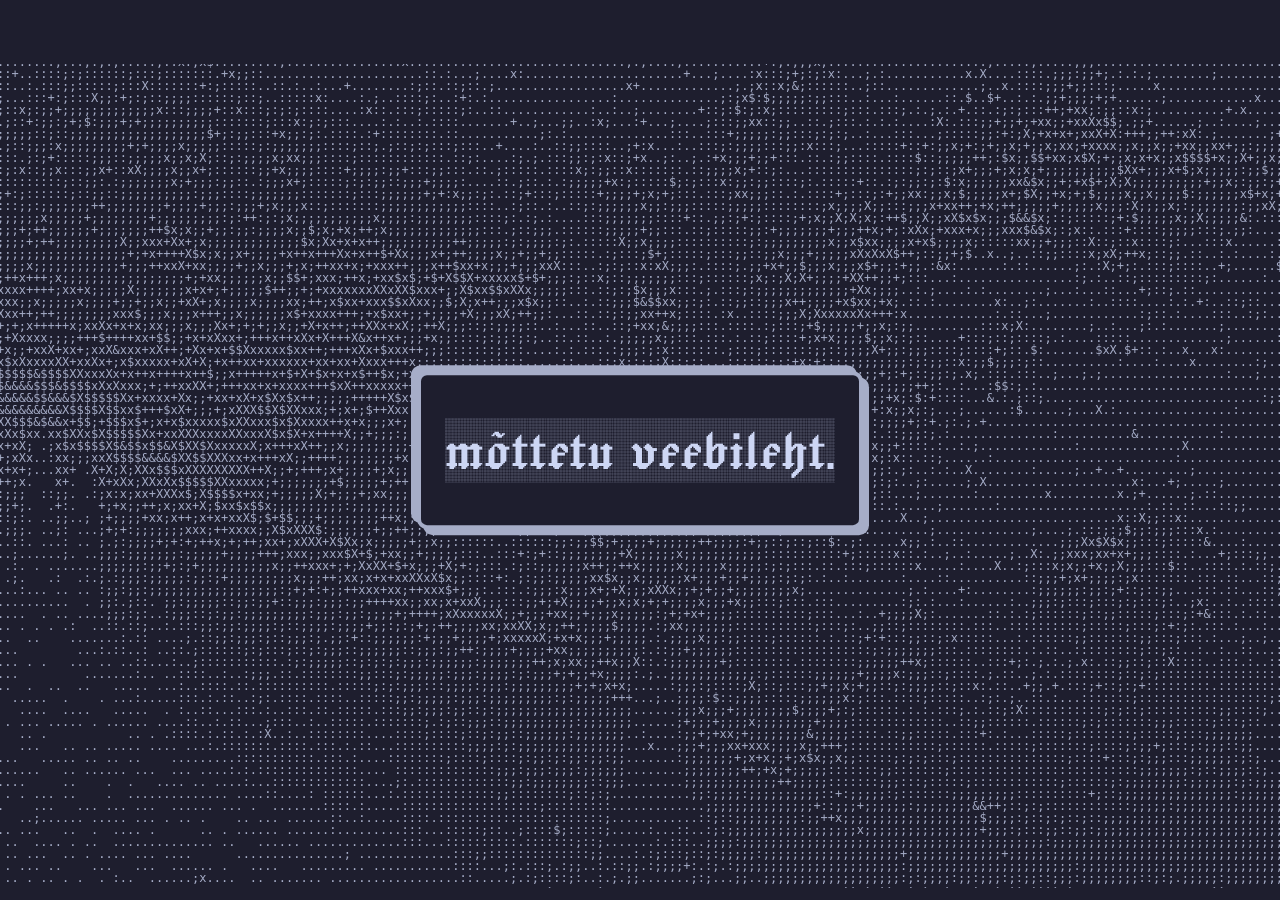
==== index.html @ 3681edf0 "initial commit" ====
<!doctype html>
<html lang="et">
  <head>
    <meta charset="utf-8">
    <meta name="viewport" content="width=device-width, initial-scale=1">
    <title>mõttetu veebileht</title>
    <meta name="description" content="Ei noh nagu täeisti mõttetu">
    <link rel="preconnect" href="https://fonts.googleapis.com">
    <link rel="preconnect" href="https://fonts.gstatic.com" crossorigin>
    <link href="https://fonts.googleapis.com/css2?family=Jacquard+24+Charted&family=Yarndings+12&display=swap" rel="stylesheet">
    <link rel="stylesheet" href="styles/style.css">
  </head>
  <body>
    <pre id="ascii-background" aria-hidden="true" class="center"></pre>

    <main class="">
      <div class="absolute-center text-box charted">
        <h1>mõttetu veebileht.</h1>
      </div>
    </main>

    <script src="js/main.js"></script>
  </body>
</html>
---- styles/style.css ----
html,
body {
    font-family: "Jacquard 24 Charted", system-ui;
    font-weight: 400;
    font-style: normal;
    width: 100%;
    height: 100%;
    margin: 0;
    overflow: hidden;
    background: #1e1e2e;
}

#ascii-background {
    position: fixed;
    inset: 0;
    z-index: 0;
    margin-top: 64px;
    padding: 0;
    font-family: monospace;
    font-size: 12px;
    line-height: 1;
    white-space: pre;
    overflow: hidden;
    color: #a6adc8;
    pointer-events: none;
    user-select: none;
}

.absolute-center {
    position: fixed;
    top: 50%;
    left: 50%;
    transform: translate(-50%, -50%);
}

.center {
  display: flex;
  justify-content: center;
  align-items: center;
}

.charted {
  font-synthesis: none;
  text-rendering: optimizeSpeed;
  -webkit-font-smoothing: none;
}

.text-box {
    font-size: xx-large;
    max-width: 600px;
    padding-left: 24px;
    padding-right: 24px;
    border-radius: 10px;
    background: #1e1e2e;
    color: #cdd6f4;
    border: 4px solid #a6adc8;
    box-shadow:
        6px 6px 0 #a6adc8,
        -6px -6px 0 #a6adc8;
}


main {
    position: relative;
    z-index: 1;
}
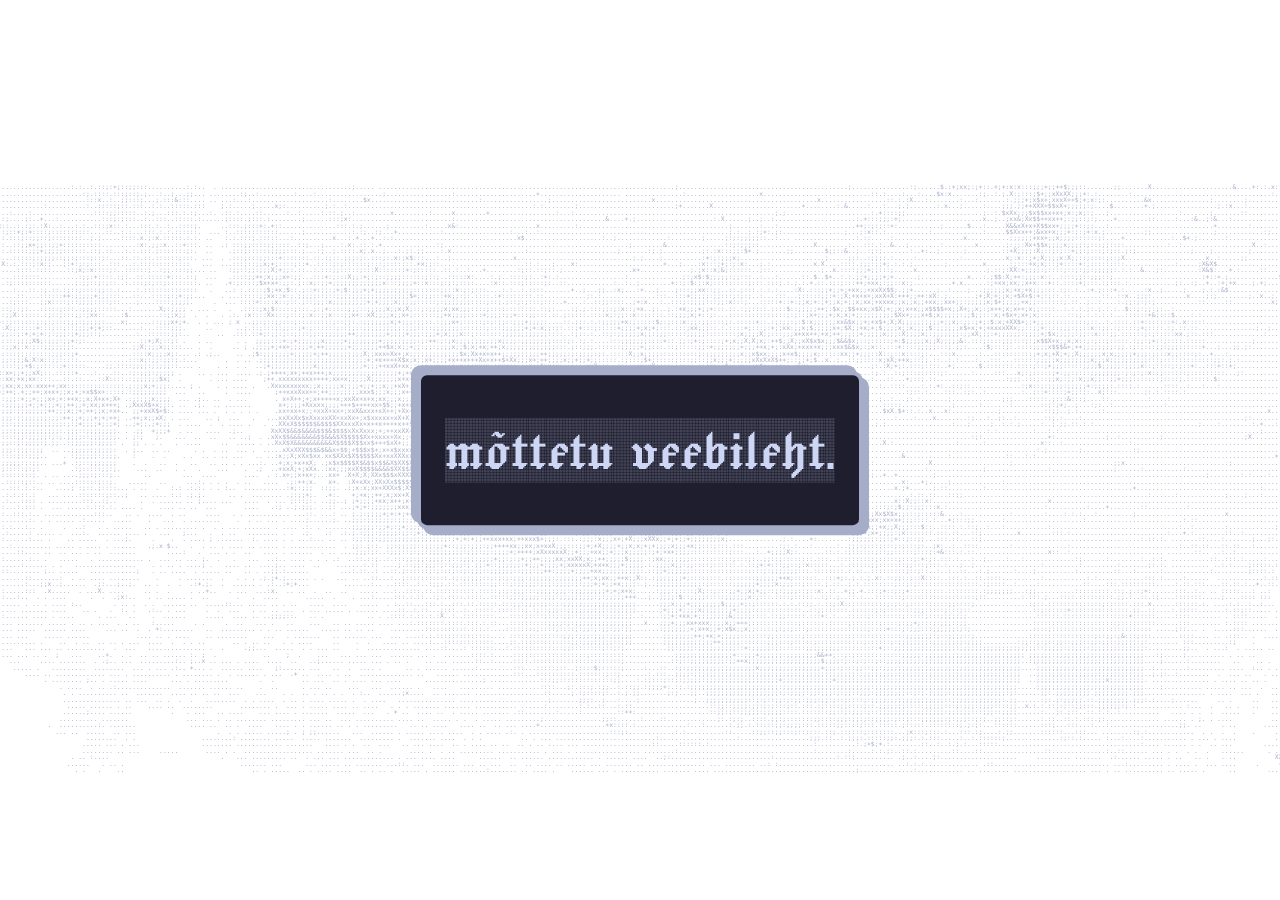
==== commit 276623cb: "Box for a cat, animations" ====
--- a/index.html
+++ b/index.html
@@ -1,24 +1,25 @@
 <!doctype html>
 <html lang="et">
-  <head>
-    <meta charset="utf-8">
-    <meta name="viewport" content="width=device-width, initial-scale=1">
-    <title>mõttetu veebileht</title>
-    <meta name="description" content="Ei noh nagu täeisti mõttetu">
-    <link rel="preconnect" href="https://fonts.googleapis.com">
-    <link rel="preconnect" href="https://fonts.gstatic.com" crossorigin>
-    <link href="https://fonts.googleapis.com/css2?family=Jacquard+24+Charted&family=Yarndings+12&display=swap" rel="stylesheet">
-    <link rel="stylesheet" href="styles/style.css">
-  </head>
-  <body>
-    <pre id="ascii-background" aria-hidden="true" class="center"></pre>
+	<head>
+		<meta charset="utf-8">
+		<meta name="viewport" content="width=device-width, initial-scale=1">
+		<title>mõttetu veebileht</title>
+		<meta name="description" content="Ei noh nagu täeisti mõttetu">
+		<link rel="preconnect" href="https://fonts.googleapis.com">
+		<link rel="preconnect" href="https://fonts.gstatic.com" crossorigin>
+		<link href="https://fonts.googleapis.com/css2?family=Jacquard+24+Charted&family=Roboto+Flex:opsz,wght,XOPQ,XTRA,YOPQ,YTDE,YTFI,YTLC,YTUC@8..144,100..1000,96,468,79,-203,738,514,712&family=Yarndings+12&display=swap" rel="stylesheet">
+		<link rel="stylesheet" href="/styles/style.css">
+	</head>
+	<body>
+		<div class="">
+			<pre id="ascii-background" aria-hidden="true" class="center"></pre>
 
-    <main class="">
-      <div class="absolute-center text-box charted">
-        <h1>mõttetu veebileht.</h1>
-      </div>
-    </main>
-
-    <script src="js/main.js"></script>
-  </body>
+			<main class="">
+				<div class="absolute-center text-box charted gothic-font ascii-foreground">
+					<h1>mõttetu veebileht.</h1>
+				</div>
+			</main>
+		</div>
+		<script src="js/main.js"></script>
+	</body>
 </html>
--- a/styles/style.css
+++ b/styles/style.css
@@ -1,66 +1,242 @@
 html,
 body {
-    font-family: "Jacquard 24 Charted", system-ui;
-    font-weight: 400;
-    font-style: normal;
-    width: 100%;
-    height: 100%;
-    margin: 0;
-    overflow: hidden;
-    background: #1e1e2e;
+	width: 100%;
+	height: 100%;
+	margin: 0;
 }
 
 #ascii-background {
-    position: fixed;
-    inset: 0;
-    z-index: 0;
-    margin-top: 64px;
-    padding: 0;
-    font-family: monospace;
-    font-size: 12px;
-    line-height: 1;
-    white-space: pre;
-    overflow: hidden;
-    color: #a6adc8;
-    pointer-events: none;
-    user-select: none;
+	position: fixed;
+	inset: 0;
+	z-index: 0;
+	margin-top: 64px;
+	padding: 0;
+	font-family: monospace;
+	font-size: calc(120vw / 240);
+	line-height: 1;
+	white-space: pre;
+	overflow: hidden;
+	color: #a6adc8;
+	pointer-events: none;
+	user-select: none;
 }
 
 .absolute-center {
-    position: fixed;
-    top: 50%;
-    left: 50%;
-    transform: translate(-50%, -50%);
-}
+	position: fixed;
+	top: 50%;
+	left: 50%;
+	transform: translate(-50%, -50%);
+}
+
+
 
 .center {
-  display: flex;
-  justify-content: center;
-  align-items: center;
+	display: flex;
+	justify-content: center;
+	align-items: center;
+}
+
+.center-title {
+	position: fixed;
+	top: calc(50% - 150px);
+	left: 50%;
+	transform: translate(-50%, -50%)
 }
 
 .charted {
-  font-synthesis: none;
-  text-rendering: optimizeSpeed;
-  -webkit-font-smoothing: none;
+	font-synthesis: none;
+	text-rendering: optimizeSpeed;
+	-webkit-font-smoothing: none;
+}
+
+.gothic-font {
+	font-family: "Jacquard 24 Charted", system-ui;
+	font-weight: 400;
+	font-style: normal;
+	color: #cdd6f4;
+}
+
+.icon-font {
+	font-family: "Yarndings 12", system-ui;
+	font-weight: 400;
+	font-style: normal;
+	color: #cdd6f4;
+}
+
+.roboto-flex-font {
+	font-family: "Roboto Flex", sans-serif;
+	font-optical-sizing: auto;
+	font-style: normal;
+	font-weight: 800;
+	font-stretch: 120%;
+	color: #cdd6f4;
+	font-variation-settings:
+		"GRAD" 50,
+		"XOPQ" 130,
+		"YOPQ" 90,
+		"XTRA" 480;
+}
+
+.ascii-foreground {
+	background: #1e1e2e;
 }
 
 .text-box {
-    font-size: xx-large;
-    max-width: 600px;
-    padding-left: 24px;
-    padding-right: 24px;
-    border-radius: 10px;
-    background: #1e1e2e;
-    color: #cdd6f4;
-    border: 4px solid #a6adc8;
-    box-shadow:
-        6px 6px 0 #a6adc8,
-        -6px -6px 0 #a6adc8;
-}
-
-
-main {
-    position: relative;
-    z-index: 1;
+	font-size: xx-large;
+	max-width: 600px;
+	padding-left: 24px;
+	padding-right: 24px;
+	border-radius: 10px;
+	color: #cdd6f4;
+	border: 4px solid #a6adc8;
+	box-shadow:
+		6px 6px 0 #a6adc8,
+		-6px -6px 0 #a6adc8;
+}
+
+#cat {
+	position: absolute;
+	left: calc(50% - 64px);
+	top:  calc(50% - 64px);
+	width: 128px; height: 128px;
+	transition: left .35s ease-out, top .35s ease-out;
+}
+
+.sprite {
+	width: 32px; height: 32px;        /* one frame size*/
+	background: url("/assets/cat.png") no-repeat;
+	image-rendering: pixelated;
+	transform: scale(4);
+	transform-origin: top left;
+}
+
+[hidden] {
+	display: none !important;
+}
+
+#floor {
+	--shake: 12px;                       /* earthquake strength */
+}
+ 
+/* The floor is drawn on a pseudo-element, not on the body itself, so shaking it moves only
+   the background. Everything else on the page (cat, box, text) stays still. */
+#floor::before {
+	content: "";
+	position: fixed;
+	inset: calc(var(--shake) * -2); 
+	z-index: -1;
+	pointer-events: none;
+	background: url("/assets/floor.png");
+	background-size: calc(100vw / 33);
+	background-position: calc(var(--shake) * 2) calc(var(--shake) * 2);
+}
+
+#floor::before {
+	animation: earthquake 0.6s steps(1, end) 1.85s both;
+}
+ 
+@keyframes earthquake {
+	0%   { translate: 0 0; }
+	10%  { translate: calc(var(--shake) * -1)   calc(var(--shake) * 0.5); }
+	20%  { translate: calc(var(--shake) * 0.9)  calc(var(--shake) * -1); }
+	30%  { translate: calc(var(--shake) * -0.8) calc(var(--shake) * -0.4); }
+	40%  { translate: calc(var(--shake) * 0.6)  calc(var(--shake) * 0.7); }
+	55%  { translate: calc(var(--shake) * -0.4) calc(var(--shake) * -0.3); }
+	70%  { translate: calc(var(--shake) * 0.25) calc(var(--shake) * 0.2); }
+	85%  { translate: calc(var(--shake) * -0.1) 0; }
+	100% { translate: 0 0; }
+}
+
+
+
+
+/* ---- box (clicked to reveal the cat) ---- */
+
+
+#box {
+	--drop-distance: calc(50vh + 64px);
+	animation: drop-from-above 2s ease-in-out both;
+	position: absolute;
+	left: calc(50% - 64px);
+	top:  calc(50% - 64px);
+	width: 128px; height: 128px;
+	cursor: pointer;
+}
+
+.box-sprite {
+	width: 32px; height: 32px;       /* one frame size */
+	background: url("/assets/box.png") no-repeat;
+	image-rendering: pixelated;
+	transform: scale(4);
+	transform-origin: top left;
+}
+
+@keyframes drop-from-above {
+	0% {
+		translate: 0 calc(var(--drop-distance) * -1.10);
+	}
+	25% {
+		translate: 0 calc(var(--drop-distance) * -1);
+	}
+
+	80% {
+		translate: 0 calc(var(--drop-distance) * -0.5);
+	}
+	100% {
+		translate: 0 0;
+	}
+}
+
+#box { z-index: 1; }
+#cat { z-index: 2; }
+
+#cat:not([hidden]) {
+	animation: jump-out 0.8s ease-out;
+}
+ 
+@keyframes jump-out {
+	0% {
+		translate: 0 0;
+		z-index: 0;
+	}
+	33% {
+		translate: 0 0;
+		z-index: 0;
+	}
+	66% {
+		translate: 0 -100px;
+		z-index: 2;
+	}
+	100% {
+		translate: 0 0;
+		z-index: 2;
+	}
+}
+
+#box.fade-out {
+	animation: fade-out 0.8s ease-out;
+	pointer-events: none;
+}
+ 
+@keyframes fade-out {
+	0% {
+		opacity: 1;
+		visibility: visible;
+		translate: 0 0;
+	}
+	50% {
+		opacity: 1;
+		visibility: visible;
+		translate: 0 0;
+	}
+	60% {
+		opacity: 0.9;
+		visibility: visible;
+		translate: 0 25px;
+	}
+	100% {
+		opacity: 0;
+		visibility: hidden;
+		translate: 0 25px;
+	}
 }
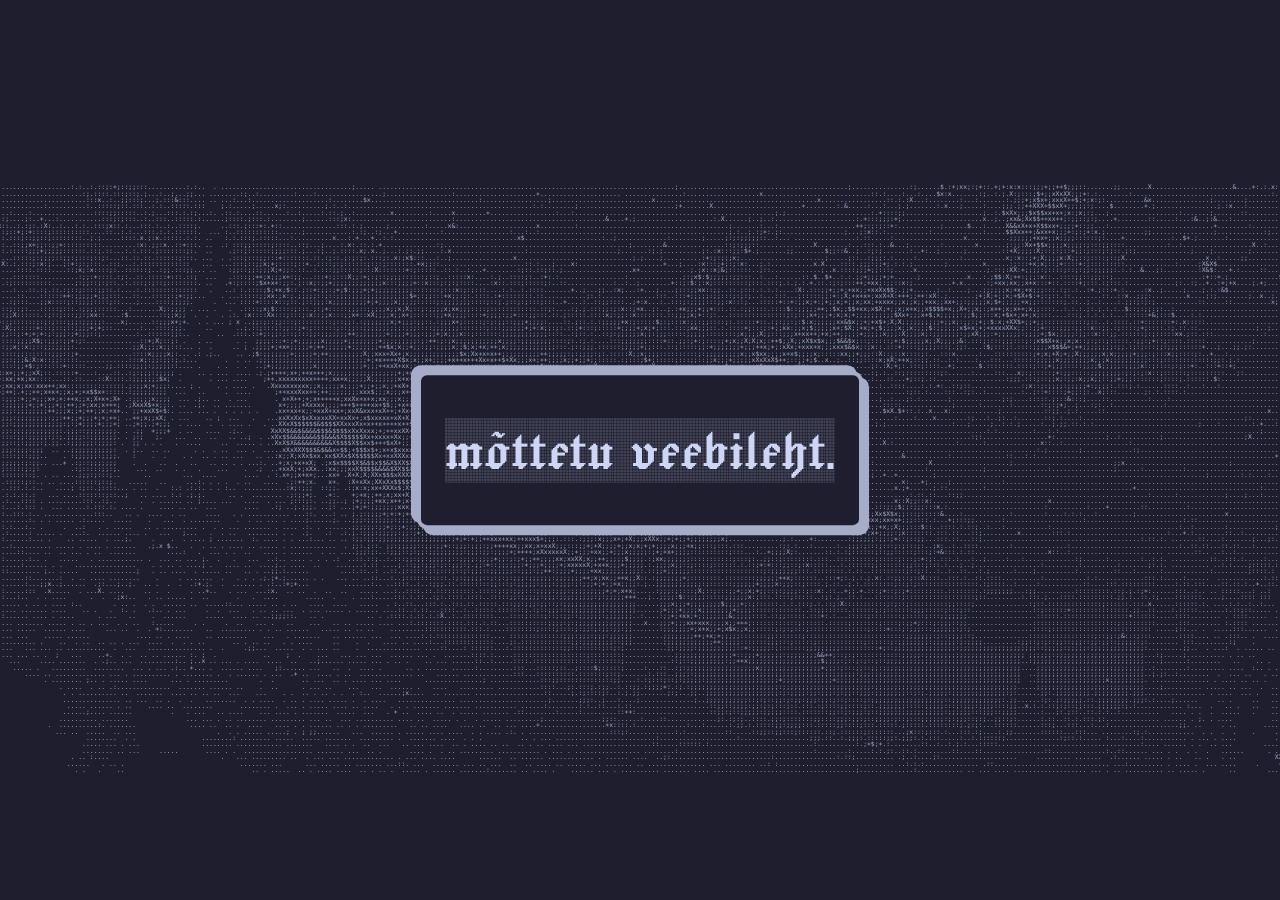
==== commit 30f99908: "box shadow, sound effects, change floor, additional animations for cat." ====
--- a/index.html
+++ b/index.html
@@ -10,7 +10,7 @@
 		<link href="https://fonts.googleapis.com/css2?family=Jacquard+24+Charted&family=Roboto+Flex:opsz,wght,XOPQ,XTRA,YOPQ,YTDE,YTFI,YTLC,YTUC@8..144,100..1000,96,468,79,-203,738,514,712&family=Yarndings+12&display=swap" rel="stylesheet">
 		<link rel="stylesheet" href="/styles/style.css">
 	</head>
-	<body>
+	<body class="background">
 		<div class="">
 			<pre id="ascii-background" aria-hidden="true" class="center"></pre>
 
--- a/styles/style.css
+++ b/styles/style.css
@@ -3,6 +3,10 @@
 	width: 100%;
 	height: 100%;
 	margin: 0;
+}
+
+.background {
+	background: #1e1e2e;
 }
 
 #ascii-background {
@@ -28,8 +32,6 @@
 	transform: translate(-50%, -50%);
 }
 
-
-
 .center {
 	display: flex;
 	justify-content: center;
@@ -153,9 +155,13 @@
 /* ---- box (clicked to reveal the cat) ---- */
 
 
+:root {
+	--drop-time: 2s;                     /* box fall duration, shared with the box's shadow */
+}
+
 #box {
 	--drop-distance: calc(50vh + 64px);
-	animation: drop-from-above 2s ease-in-out both;
+	animation: drop-from-above var(--drop-time) ease-in-out both;
 	position: absolute;
 	left: calc(50% - 64px);
 	top:  calc(50% - 64px);
@@ -239,4 +245,48 @@
 		visibility: hidden;
 		translate: 0 25px;
 	}
+}
+
+
+/* ---- box shadow ---- */
+
+/* Same pixel shadow as the cat's (cat.js publishes it as --pixel-shadow), twice as big.
+   Cat shadow = 55% x 16% of its 128px frame; centre 28.16px above the frame's bottom.
+   The box shares the cat's frame size and position, so the centre is 50% + 35.84px. */
+#box-shadow {
+	position: absolute;
+	left: 50%;
+	top: calc(50% + 35.84px);
+	width:  calc(128px * 0.55 * 2);
+	height: calc(128px * 0.16 * 2);
+	translate: -50% 10%;
+	background-image: var(--pixel-shadow);
+	background-size: 100% 100%;
+	image-rendering: pixelated;
+	pointer-events: none;
+	z-index: 0;                          /* under the box (1) and the cat (2) */
+	animation: box-shadow-in var(--drop-time) ease-in-out both;
+	
+}
+
+/* Same keyframe offsets and easing as drop-from-above, so the shadow grows in step with the fall.
+   Halfway down (80%) it matches the cat's shadow while grabbed (scale .55, opacity .5);
+   on landing it is full size. */
+@keyframes box-shadow-in {
+	0%   { scale: 0.1;  opacity: 0; }
+	25%  { scale: 0.1;  opacity: 0; }
+	80%  { scale: 0.55; opacity: 0.5; }
+	100% { scale: 1;    opacity: 1; }
+}
+
+/* fades together with the box (same timing as fade-out; the shadow doesn't sink with it) */
+#box.fade-out + #box-shadow {
+	animation: box-shadow-out 0.8s ease-out both;
+}
+
+@keyframes box-shadow-out {
+	0%   { opacity: 1; visibility: visible; }
+	50%  { opacity: 1; visibility: visible; }
+	60%  { opacity: 0.9; visibility: visible; }
+	100% { opacity: 0; visibility: hidden; }
 }
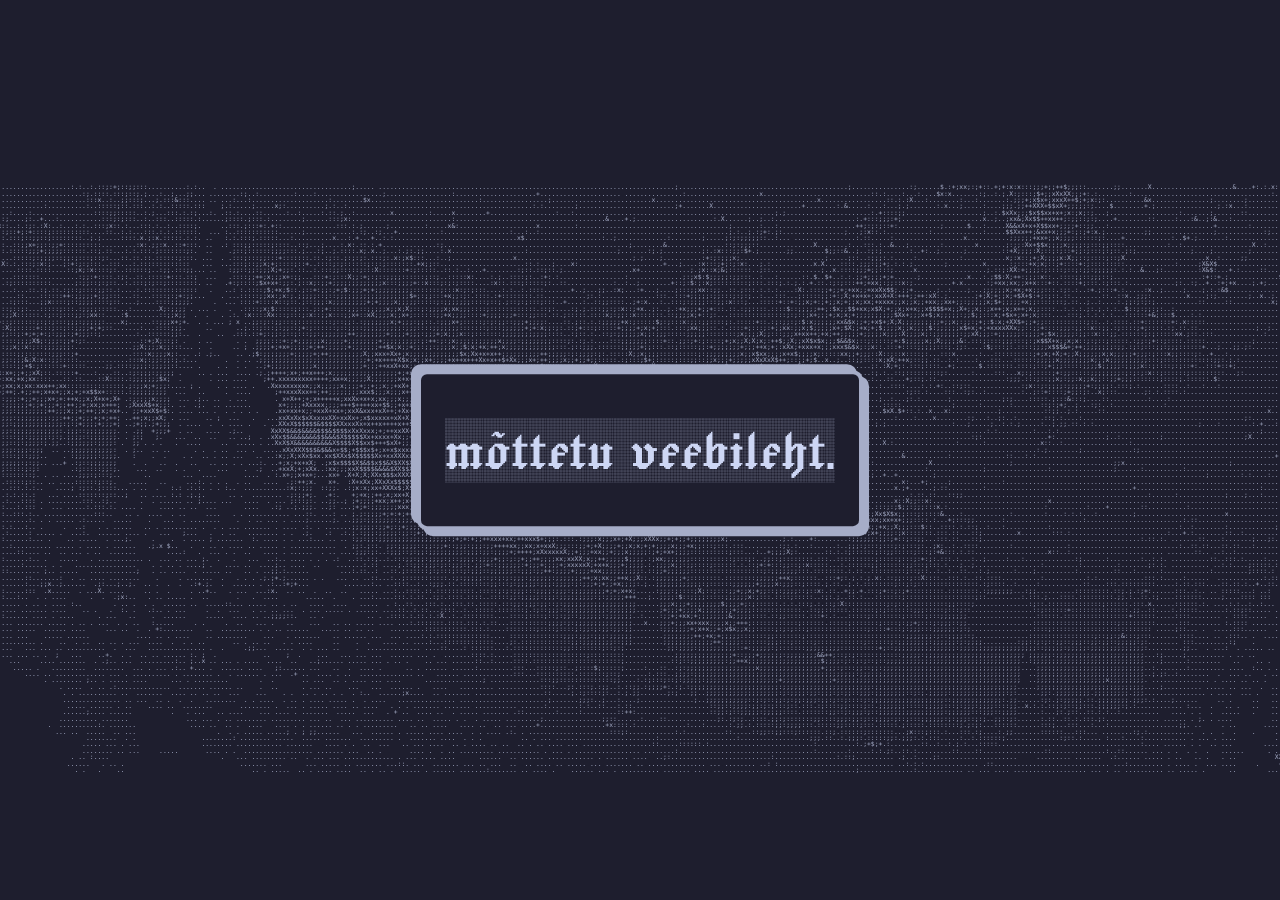
==== commit b771e2f4: "random page selection, button on root page" ====
--- a/index.html
+++ b/index.html
@@ -8,16 +8,18 @@
 		<link rel="preconnect" href="https://fonts.googleapis.com">
 		<link rel="preconnect" href="https://fonts.gstatic.com" crossorigin>
 		<link href="https://fonts.googleapis.com/css2?family=Jacquard+24+Charted&family=Roboto+Flex:opsz,wght,XOPQ,XTRA,YOPQ,YTDE,YTFI,YTLC,YTUC@8..144,100..1000,96,468,79,-203,738,514,712&family=Yarndings+12&display=swap" rel="stylesheet">
-		<link rel="stylesheet" href="/styles/style.css">
+		<link rel="stylesheet" href="styles/style.css">
 	</head>
 	<body class="background">
 		<div class="">
 			<pre id="ascii-background" aria-hidden="true" class="center"></pre>
 
 			<main class="">
-				<div class="absolute-center text-box charted gothic-font ascii-foreground">
-					<h1>mõttetu veebileht.</h1>
-				</div>
+				<button id="randomButton" class="absolute-center text-box charted gothic-font ascii-foreground">
+						<div>
+							<h1>mõttetu veebileht.</h1>
+						</div>
+				</button>
 			</main>
 		</div>
 		<script src="js/main.js"></script>
--- a/styles/style.css
+++ b/styles/style.css
@@ -89,11 +89,16 @@
 	padding-left: 24px;
 	padding-right: 24px;
 	border-radius: 10px;
+	cursor: pointer;
 	color: #cdd6f4;
 	border: 4px solid #a6adc8;
-	box-shadow:
-		6px 6px 0 #a6adc8,
-		-6px -6px 0 #a6adc8;
+	box-shadow: 6px 6px 0 #a6adc8, -6px -6px 0 #a6adc8;
+	
+}
+
+.text-box:hover {
+	box-shadow: 0px 0px 0 #a6adc8, 0px 0px 0 #a6adc8;
+	translate: 6px 6px
 }
 
 #cat {
@@ -106,7 +111,7 @@
 
 .sprite {
 	width: 32px; height: 32px;        /* one frame size*/
-	background: url("/assets/cat.png") no-repeat;
+	background: url("../assets/cat.png") no-repeat;
 	image-rendering: pixelated;
 	transform: scale(4);
 	transform-origin: top left;
@@ -128,7 +133,7 @@
 	inset: calc(var(--shake) * -2); 
 	z-index: -1;
 	pointer-events: none;
-	background: url("/assets/floor.png");
+	background: url("../assets/floor.png");
 	background-size: calc(100vw / 33);
 	background-position: calc(var(--shake) * 2) calc(var(--shake) * 2);
 }
@@ -171,7 +176,7 @@
 
 .box-sprite {
 	width: 32px; height: 32px;       /* one frame size */
-	background: url("/assets/box.png") no-repeat;
+	background: url("../assets/box.png") no-repeat;
 	image-rendering: pixelated;
 	transform: scale(4);
 	transform-origin: top left;
@@ -289,4 +294,63 @@
 	50%  { opacity: 1; visibility: visible; }
 	60%  { opacity: 0.9; visibility: visible; }
 	100% { opacity: 0; visibility: hidden; }
-}+}
+/*tuleb commentid eestikeelseks muuta*/
+/*generates the background for the flashlight website */
+.bg {
+	margin: 0;
+	min-height: 100vh;
+	background: url("../assets/floor2.png") repeat;
+	background-size: 64px;
+	cursor:var(--reveal, none);
+}
+/*the button for the flashlight website */
+.button {
+	width: 180px;
+	height: 90px;
+	position: fixed;
+	border: none;
+	padding: 0;
+	cursor: pointer;
+	background: url("../assets/button.png") no-repeat;
+	background-position: -550px -255px;
+	background-size: 1520px 770px;
+	image-rendering: pixelated;
+	overflow: hidden;
+}
+/*when hovering over the button it moves the sprite sheet to the pressed down button */
+.button:hover {
+	background-position: -790px -255px;
+}
+/*Overlays the entire screen with darkness, except around the cursor. Deafult flashlight coordinates are set to be in the middle of the screen. Updates the flashlight coordinates via flashlight.js */
+.spookymode {
+	position: fixed;
+	inset: 0;
+	min-height: 100vh;
+	min-width: 100%;
+	z-index: 9999;
+	background: radial-gradient(circle var(--z,150px) at var(--x,50%) var(--y,50%), transparent var(--clear,0%), rgba(0,0,0,0.98) 80%);
+	pointer-events: none;
+}
+
+.cow {
+	width: 160px;
+	height: 160px;
+	position:fixed;
+	background: url("../assets/cow.png") no-repeat;
+	background-size: contain;
+	image-rendering: pixelated;
+	border: none;
+	padding: 0;
+	display: none;
+	animation: slide-down 1s, flip 3s;
+	overflow: hidden;
+	
+}
+/*lehm lendab ringikujuliselt*/
+@keyframes flip {
+	
+	from { transform: rotateZ(1440deg) translateY(400%)}
+}
+
+
